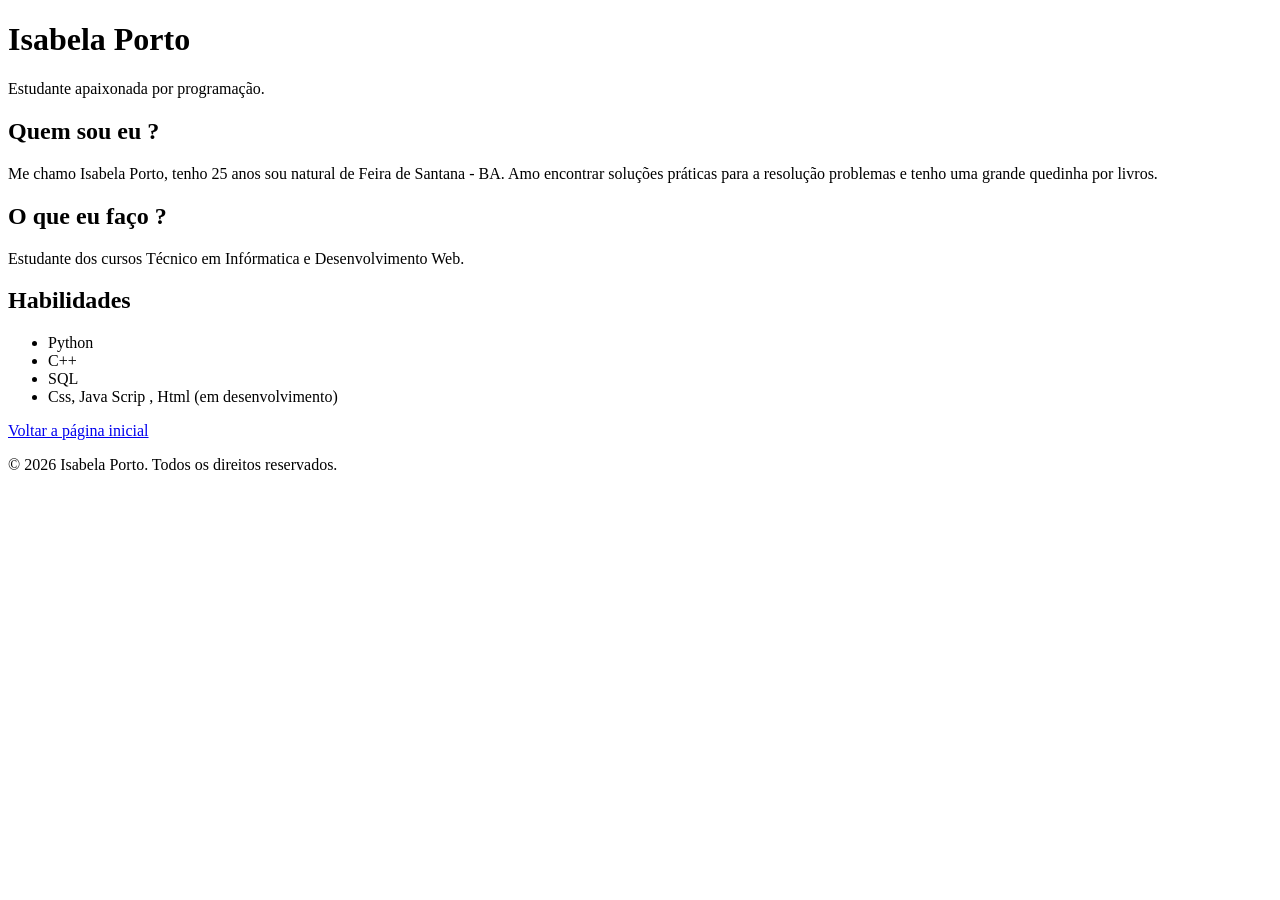
==== pages/sobremim.html @ 1e562d6a "Meu site - inicio" ====
<!DOCTYPE html>
<html lang="pt-br">
<head>
    <meta charset="UTF-8">
    <meta name="viewport" content="width=device-width, initial-scale=1.0">
    <title>Sobre Mim</title>
    <link rel="stylesheet" href="style.css">
</head>
<body>
    <header>
        <h1>Isabela Porto</h1>
        <p>Estudante apaixonada por programação.</p>
    </header>
    <main>
        <section class="container">
             <h2>Quem sou eu ?</h2>
             <p>Me chamo Isabela Porto, tenho 25 anos sou natural de Feira de Santana - BA. Amo encontrar soluções práticas para a resolução problemas e tenho uma grande quedinha por livros. </p>

             <h2>O que eu faço ?</h2>
             <p>Estudante dos cursos Técnico em Infórmatica e Desenvolvimento Web.</p>

             <h2>Habilidades</h2>
             <ul>
                <li>Python</li>
                <li>C++</li>
                <li>SQL</li>
                <li>Css, Java Scrip , Html (em desenvolvimento)</li>
             </ul>
             <a href="../index.html">Voltar  a página inicial</a>
        </section>

    </main>
    <footer>
          <p>© 2026 Isabela Porto. Todos os direitos reservados.</p>
    </footer>
</body>
</html>
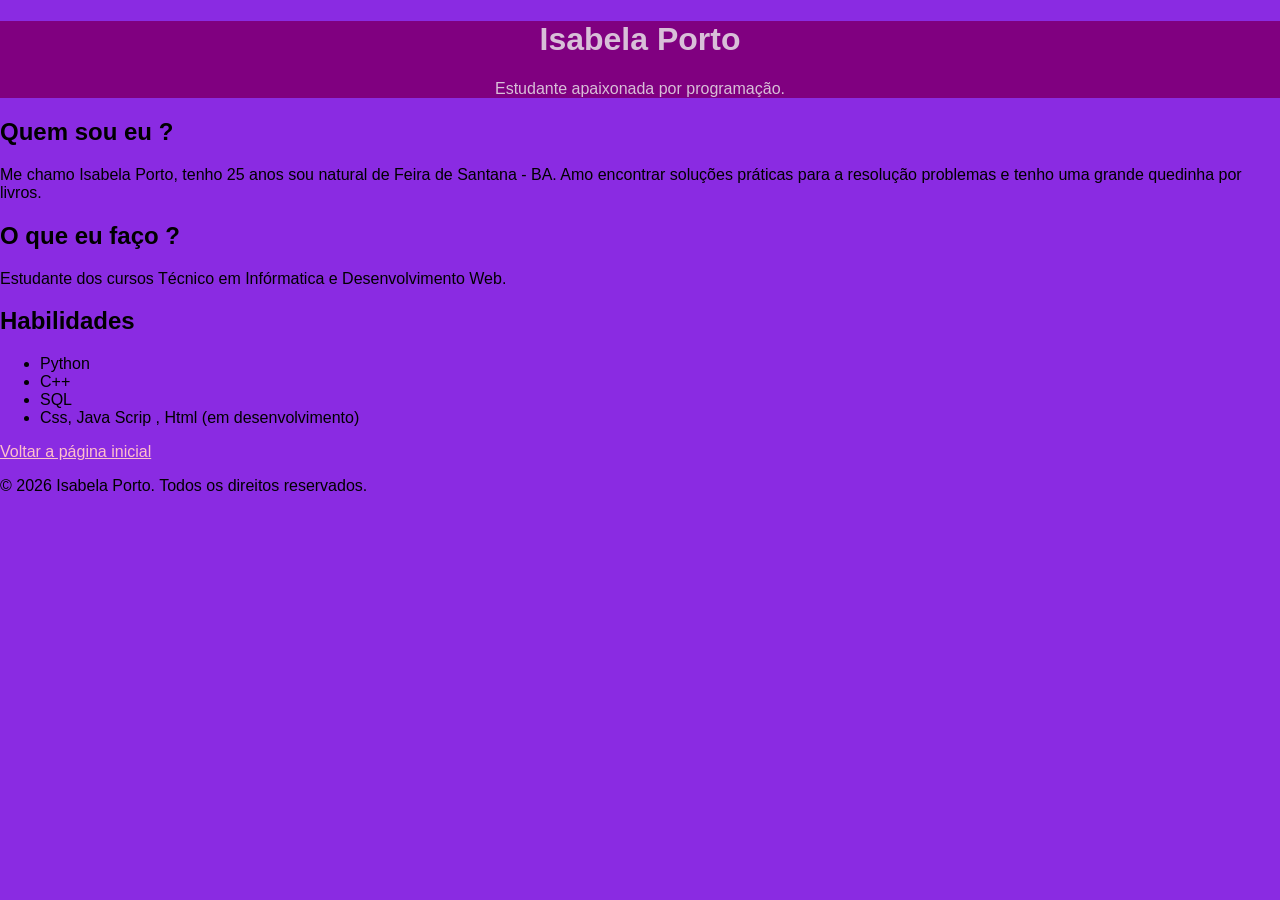
==== commit 0da5bbbd: "Inicio da customização site" ====
--- a/pages/sobremim.html
+++ b/pages/sobremim.html
@@ -4,7 +4,7 @@
     <meta charset="UTF-8">
     <meta name="viewport" content="width=device-width, initial-scale=1.0">
     <title>Sobre Mim</title>
-    <link rel="stylesheet" href="style.css">
+    <link rel="stylesheet" href="/css/style.css">
 </head>
 <body>
     <header>
--- a/css/style.css
+++ b/css/style.css
@@ -0,0 +1,18 @@
+*{
+  box-sizing: border-box;
+}
+a {
+    color:pink
+}
+a:hover{
+    color: whitesmoke;
+}
+body{
+    background-color: blueviolet;
+    margin:0;
+    font-family: Arial, Helvetica, sans-serif;
+}
+header{ background-color: purple ;
+        color:thistle;
+        text-align: center;
+}
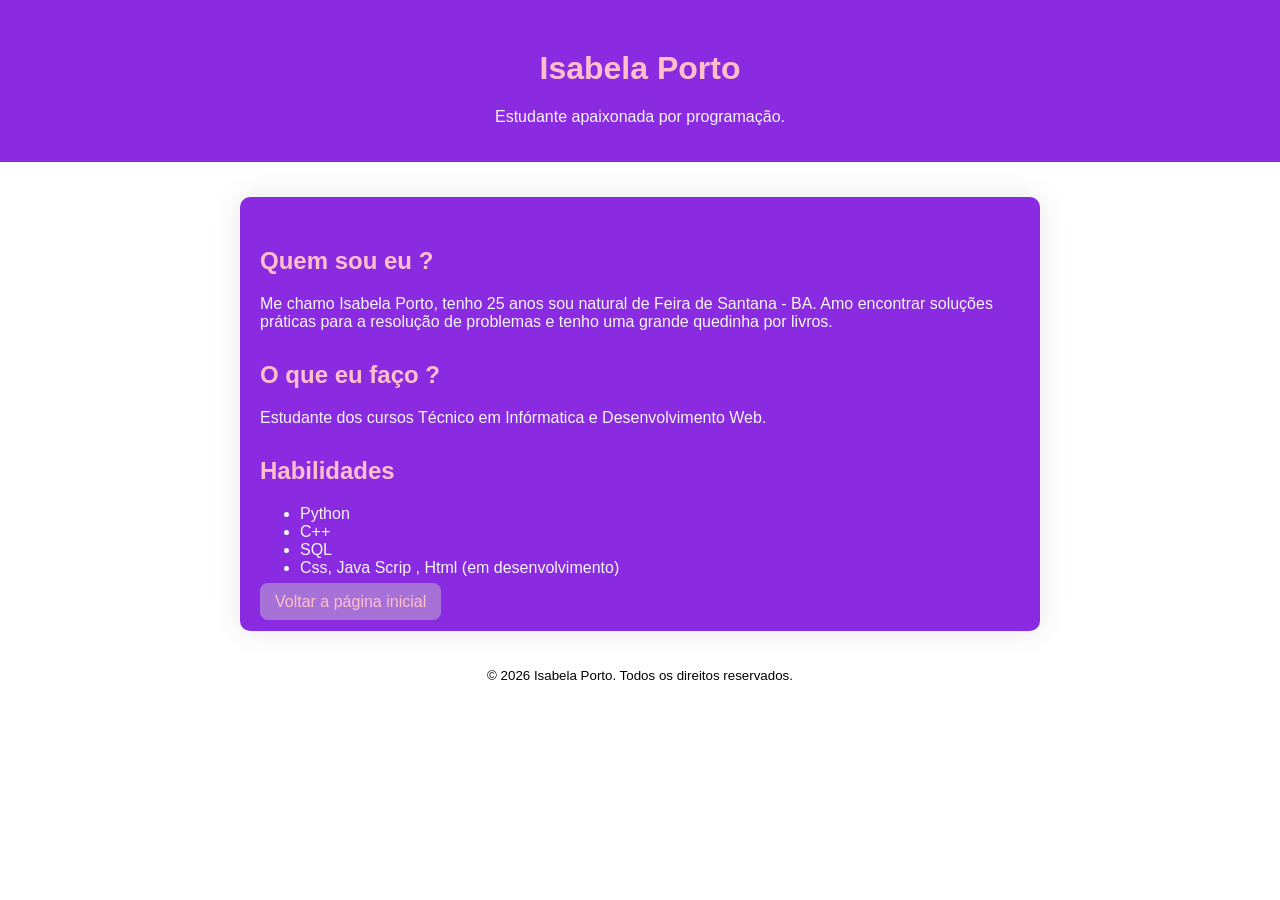
==== commit 4bb64faf: "inclusão de cadastro,e melhorias interface" ====
--- a/pages/sobremim.html
+++ b/pages/sobremim.html
@@ -14,7 +14,7 @@
     <main>
         <section class="container">
              <h2>Quem sou eu ?</h2>
-             <p>Me chamo Isabela Porto, tenho 25 anos sou natural de Feira de Santana - BA. Amo encontrar soluções práticas para a resolução problemas e tenho uma grande quedinha por livros. </p>
+             <p>Me chamo Isabela Porto, tenho 25 anos sou natural de Feira de Santana - BA. Amo encontrar soluções práticas para a resolução de problemas e tenho uma grande quedinha por livros. </p>
 
              <h2>O que eu faço ?</h2>
              <p>Estudante dos cursos Técnico em Infórmatica e Desenvolvimento Web.</p>
@@ -26,12 +26,12 @@
                 <li>SQL</li>
                 <li>Css, Java Scrip , Html (em desenvolvimento)</li>
              </ul>
-             <a href="../index.html">Voltar  a página inicial</a>
+             <a class="botao" href="../index.html">Voltar  a página inicial</a>
         </section>
 
     </main>
     <footer>
-          <p>© 2026 Isabela Porto. Todos os direitos reservados.</p>
+          <small>© 2026 Isabela Porto. Todos os direitos reservados.</small>
     </footer>
 </body>
 </html>
--- a/css/style.css
+++ b/css/style.css
@@ -1,18 +1,82 @@
 *{
   box-sizing: border-box;
 }
-a {
-    color:pink
+a { text-decoration: none;
+    margin-top: 20px;
+    background-color:rgb(167, 114, 216);
+    padding: 10px 15px;
+    border-radius: 8px;
+    color:pink;
 }
 a:hover{
     color: whitesmoke;
+    text-decoration: underline;
 }
 body{
-    background-color: blueviolet;
+    background-color: white;
     margin:0;
     font-family: Arial, Helvetica, sans-serif;
+    color:black
 }
-header{ background-color: purple ;
+header{ background-color: blueviolet ;
         color:thistle;
         text-align: center;
+        padding: 20px 20px;
 }
+.container{ max-width: 800px;
+            margin: 35px auto;
+            padding:20px 20px;
+            background-color: blueviolet;
+            border-radius: 10px;
+            box-shadow: 0 0 30px rgb(0,0,0,0.1);
+}
+h2 ,h1{margin-top: 30px;
+color:pink}
+
+p ,ul {color:whitesmoke;
+padding-left: 20 px;}
+
+footer{text-align: center;}
+
+.parte{max-width: 400px;
+     margin: 35px auto;
+     padding:10px 10px;
+     display: flex;
+     flex-direction: column;
+     align-items: center;
+     background-color: blueviolet;
+     border-radius: 10px;
+     box-shadow: 0 0 30px rgb(0,0,0,0.1);}
+
+.topo{display:flex;
+     justify-content: space-between;
+     align-items: center;
+     background-color: blueviolet;
+}
+
+.logo{font-size: 20px;
+     color:pink;
+     font-weight: bolder;
+}
+.cad form {background-color: blueviolet;
+      font-family: Arial, Helvetica, sans-serif;
+}
+
+form{ background-color: white;
+     width: 300px;
+     padding: 30px;
+     margin: 40px auto;
+     border-radius: 10px;
+}
+input{width:100%;
+    padding: 8px;
+     margin-top: 5px;
+
+}
+
+button{background-color: palevioletred;
+       border-radius: 20px;
+       display: block;
+       margin: 10px auto;
+       padding: 10px;
+}
